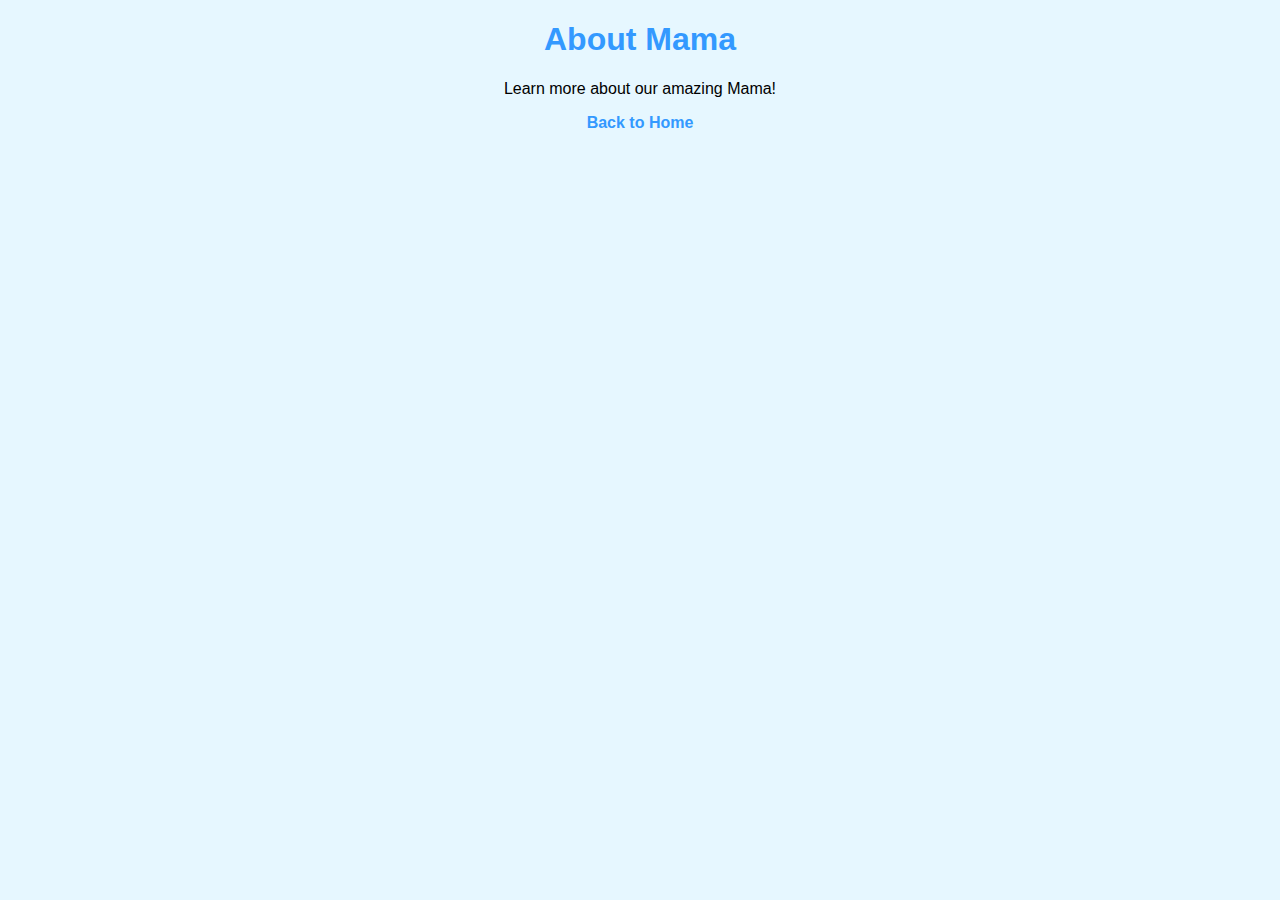
==== about.html @ 6de3d575 "Create about.html" ====
<!DOCTYPE html>
<html lang="en">
<head>
    <meta charset="UTF-8">
    <meta name="viewport" content="width=device-width, initial-scale=1.0">
    <title>About Mama</title>
    <style>
        body {
            font-family: Arial, sans-serif;
            background-color: #e6f7ff;
            text-align: center;
        }
        h1 {
            color: #3399ff;
        }
        a {
            text-decoration: none;
            color: #3399ff;
            font-weight: bold;
        }
    </style>
</head>
<body>
    <h1>About Mama</h1>
    <p>Learn more about our amazing Mama!</p>
    <nav>
        <a href="index.html">Back to Home</a>
    </nav>
</body>
</html>
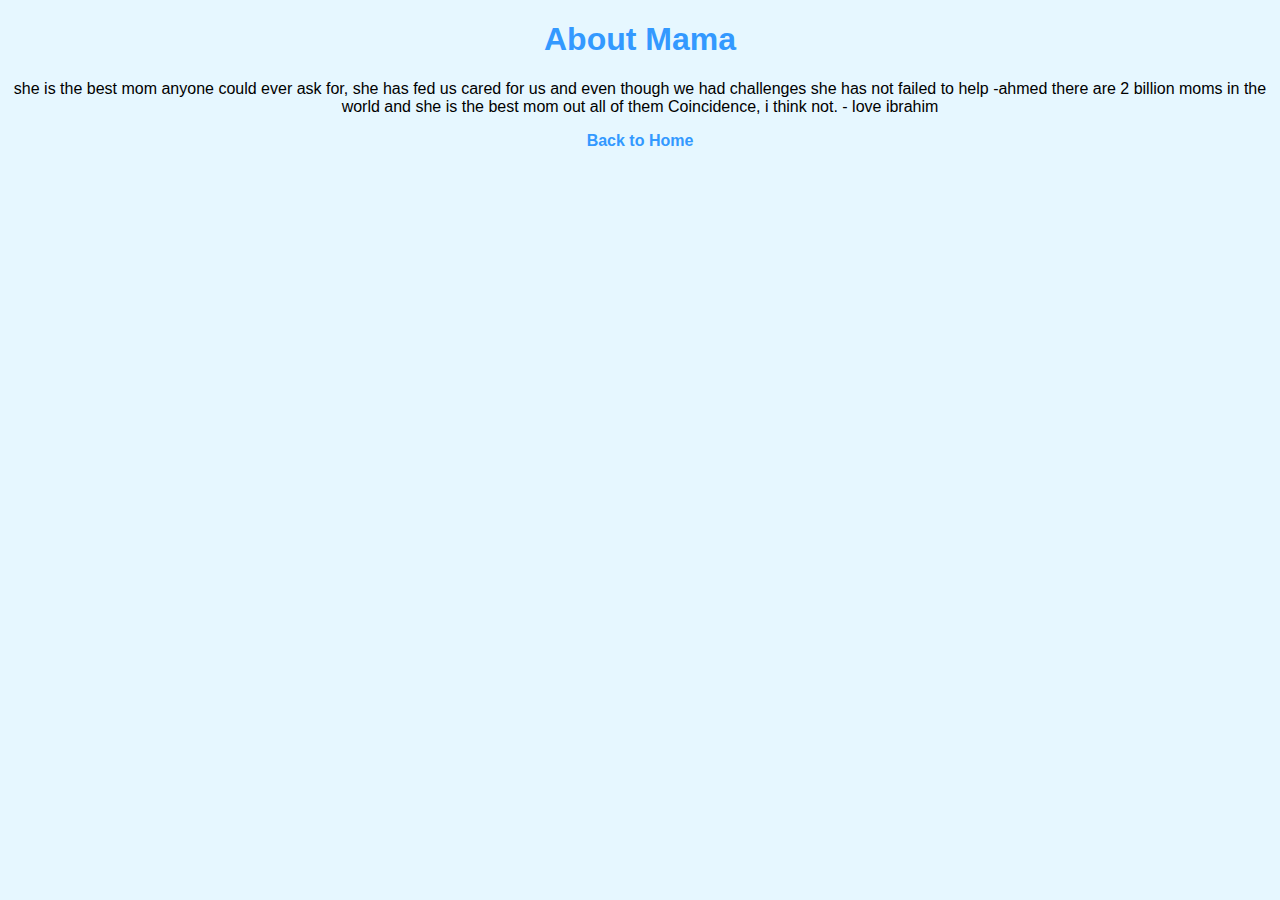
==== commit b9b8bf72: "Update about.html" ====
--- a/about.html
+++ b/about.html
@@ -9,6 +9,7 @@
             font-family: Arial, sans-serif;
             background-color: #e6f7ff;
             text-align: center;
+            
         }
         h1 {
             color: #3399ff;
@@ -22,7 +23,8 @@
 </head>
 <body>
     <h1>About Mama</h1>
-    <p>Learn more about our amazing Mama!</p>
+<p>she is the best mom anyone could ever ask for, she has fed us cared for us and even though we had challenges she has not failed to help -ahmed 
+    there are 2 billion moms in the world and she is the best mom out all of them Coincidence, i think not. - love ibrahim</p>
     <nav>
         <a href="index.html">Back to Home</a>
     </nav>
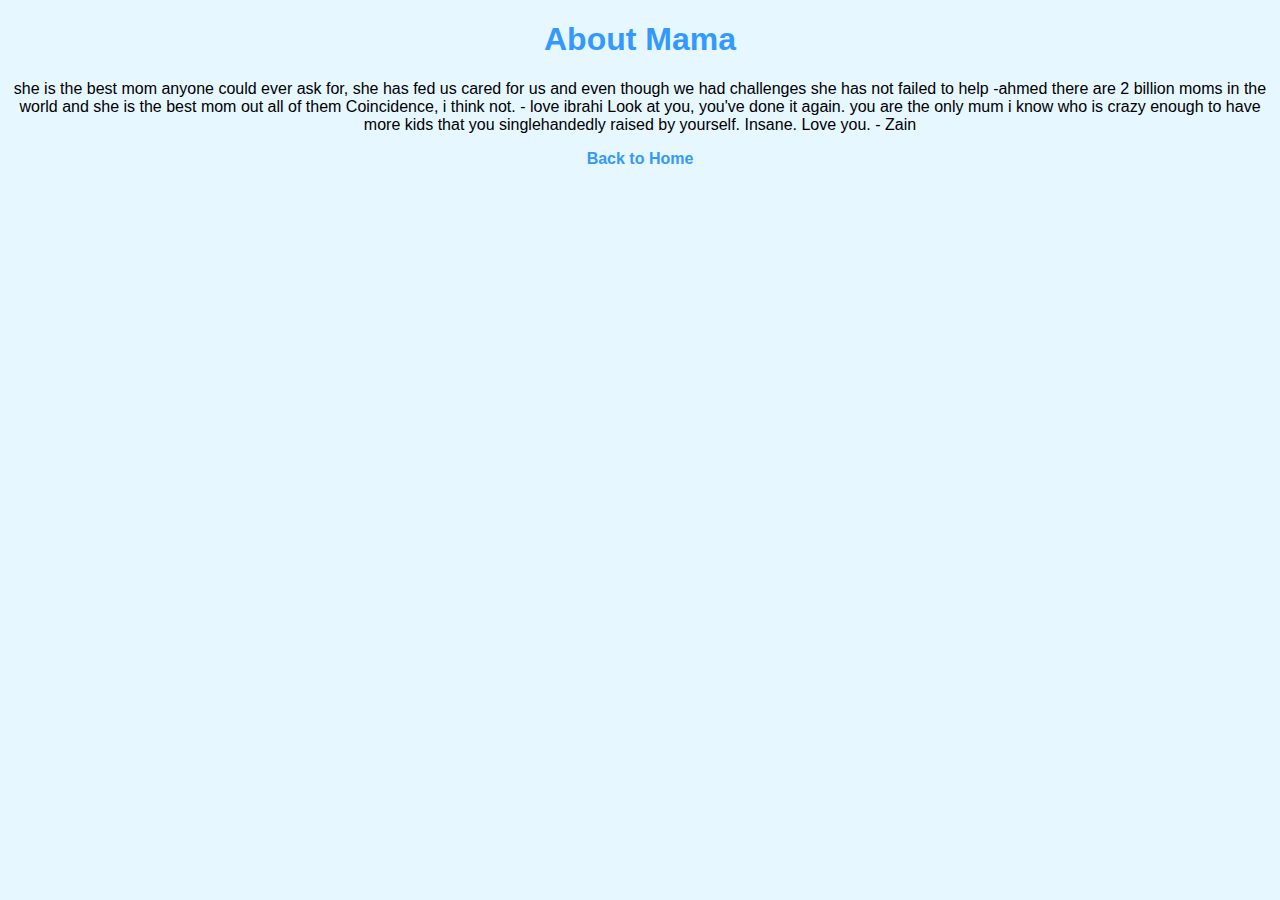
==== commit e14e1c62: "fixed the carousel issue" ====
--- a/about.html
+++ b/about.html
@@ -23,8 +23,14 @@
 </head>
 <body>
     <h1>About Mama</h1>
-<p>she is the best mom anyone could ever ask for, she has fed us cared for us and even though we had challenges she has not failed to help -ahmed 
-    there are 2 billion moms in the world and she is the best mom out all of them Coincidence, i think not. - love ibrahim</p>
+<p>she is the best mom anyone could ever ask for, she has fed us cared for us and even though we had challenges she has not failed to help -ahmed
+    
+    there are 2 billion moms in the world and she is the best mom out all of them Coincidence, i think not. - love ibrahi
+    
+    Look at you, you've done it again. you are the only mum i know who is crazy enough to have more kids that you singlehandedly raised by yourself. 
+    Insane. Love you. - Zain
+
+    </p>
     <nav>
         <a href="index.html">Back to Home</a>
     </nav>
